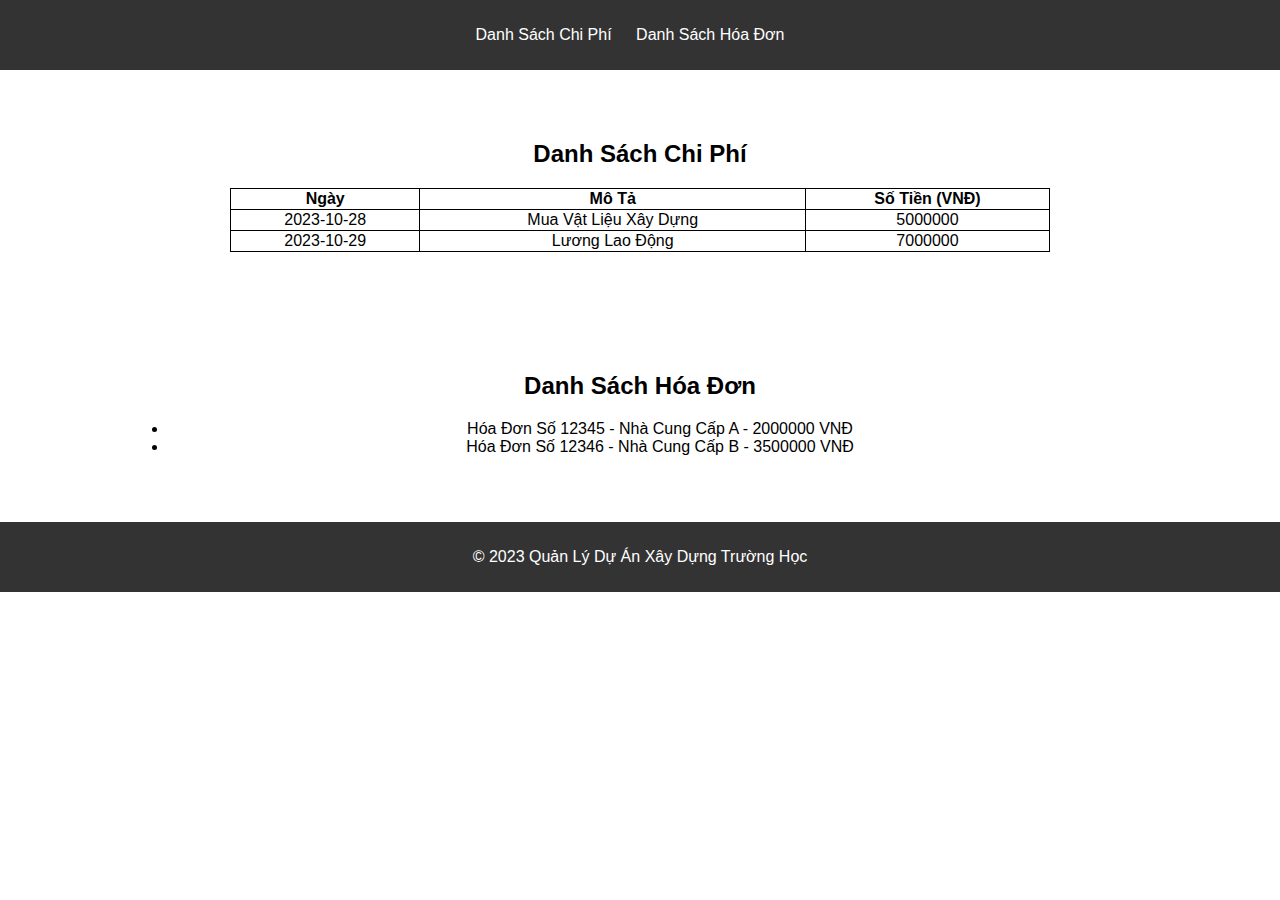
==== bubgetmanagement.html @ 086970ee "add 2 files html bubget, human 2 files css and change index.html, main.css" ====
<!DOCTYPE html>
<html lang="en">
<head>
    <meta charset="UTF-8">
    <meta name="viewport" content="width=device-width, initial-scale=1.0">
    <title>Document</title>
    <link rel="stylesheet" href="/css/budgetmanagement.css">
</head>
<body>
    <header>
        <nav>
            <ul>
                <li><a href="#expenses">Danh Sách Chi Phí</a></li>
                <li><a href="#invoices">Danh Sách Hóa Đơn</a></li>
            </ul>
        </nav>
    </header>

    <section id="expenses">
        <div class="container">
            <h2>Danh Sách Chi Phí</h2>
            <table>
                <tr>
                    <th>Ngày</th>
                    <th>Mô Tả</th>
                    <th>Số Tiền (VNĐ)</th>
                </tr>
                <tr>
                    <td>2023-10-28</td>
                    <td>Mua Vật Liệu Xây Dựng</td>
                    <td>5000000</td>
                </tr>
                <tr>
                    <td>2023-10-29</td>
                    <td>Lương Lao Động</td>
                    <td>7000000</td>
                </tr>
            </table>
        </div>
    </section>

    <section id="invoices">
        <div class="container">
            <h2>Danh Sách Hóa Đơn</h2>
            <ul>
                <li>Hóa Đơn Số 12345 - Nhà Cung Cấp A - 2000000 VNĐ</li>
                <li>Hóa Đơn Số 12346 - Nhà Cung Cấp B - 3500000 VNĐ</li>
            </ul>
        </div>
    </section>

    <footer>
        <div class="container">
            <p>&copy; 2023 Quản Lý Dự Án Xây Dựng Trường Học</p>
        </div>
    </footer>
</body>
</html>
---- css/budgetmanagement.css ----
body {
    font-family: Arial, sans-serif;
    margin: 0;
    padding: 0;
}

header {
    background-color: #333;
    color: white;
    padding: 10px 0;
    text-align: center;
}

nav ul {
    list-style: none;
    padding: 0;
}

nav ul li {
    display: inline;
    margin-right: 20px;
}

nav ul li a {
    color: white;
    text-decoration: none;
}

section {
    padding: 50px 0;
    text-align: center;
}

table {
    width: 80%;
    margin: 0 auto;
    border-collapse: collapse;
}

table, th, td {
    border: 1px solid black;
}

footer {
    background-color: #333;
    color: white;
    text-align: center;
    padding: 10px 0;
}

.container {
    width: 80%;
    margin: 0 auto;
}
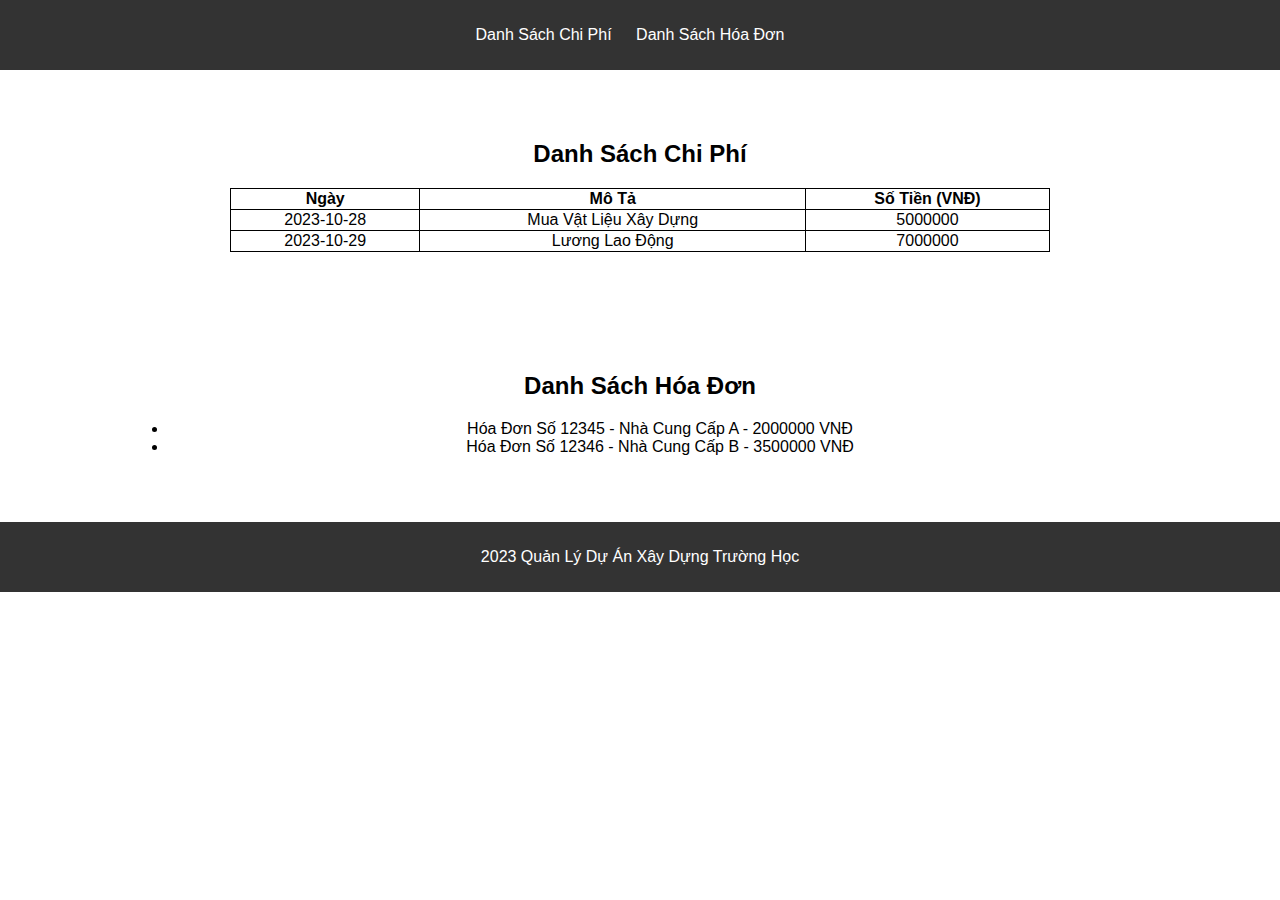
==== commit 0844ecc2: "add new html, css and js files of process management and change index.html, main.css" ====
--- a/bubgetmanagement.html
+++ b/bubgetmanagement.html
@@ -51,7 +51,7 @@
 
     <footer>
         <div class="container">
-            <p>&copy; 2023 Quản Lý Dự Án Xây Dựng Trường Học</p>
+            <p>2023 Quản Lý Dự Án Xây Dựng Trường Học</p>
         </div>
     </footer>
 </body>
